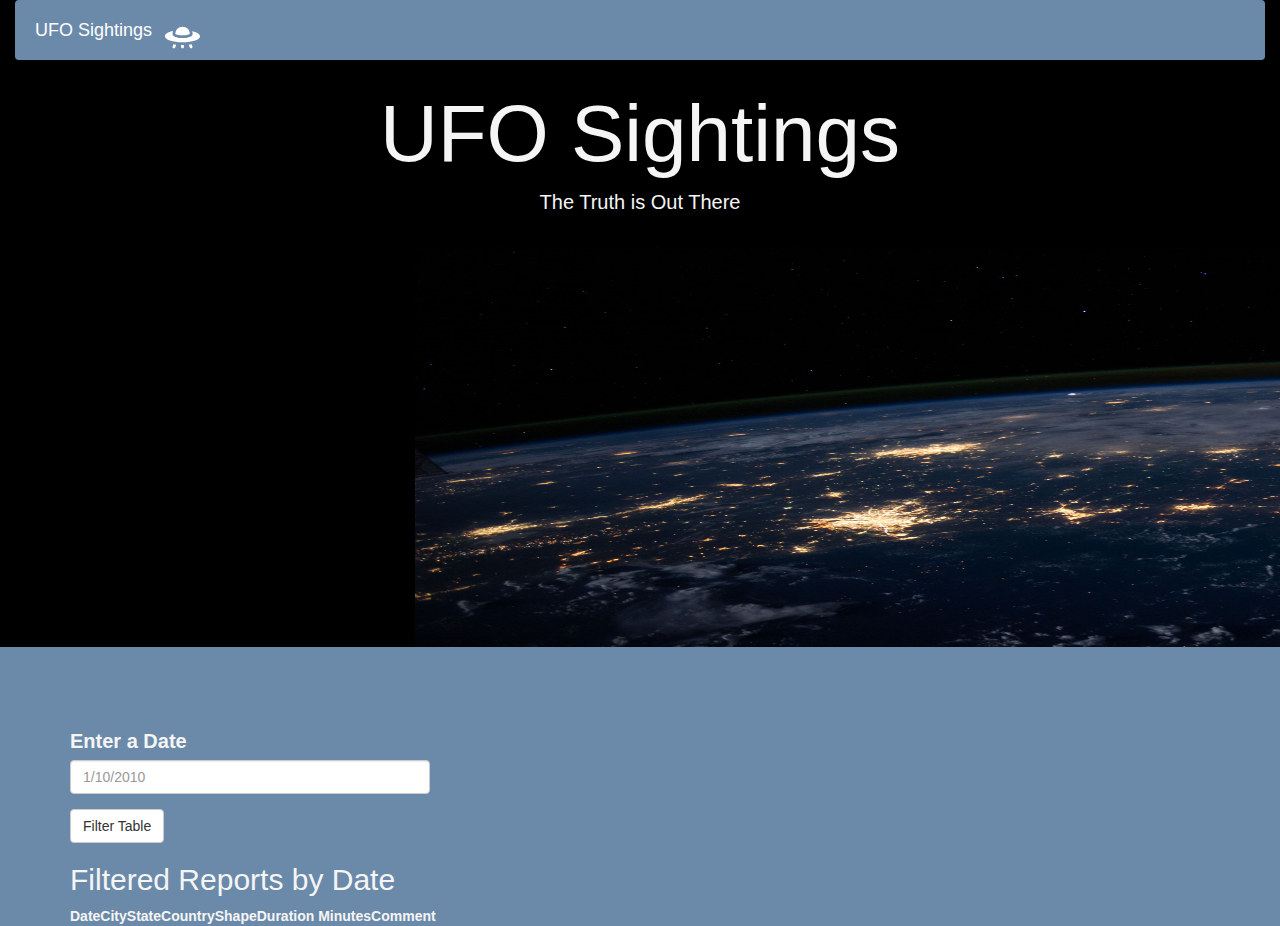
==== UFO-level-2/index.html @ 16b449af "Adding Level 1 files" ====
<!DOCTYPE html>
<html lang="en">

<head>
    <meta charset="UTF-8">
    <meta name="viewport" content="width=device-width, initial-scale=1.0">
    <meta http-equiv="X-UA-Compatible" content="ie=edge">
    <title>ALIENS-R-REAL</title>
    <script src="https://d3js.org/d3.v5.min.js"></script>
    <link rel="stylesheet" href="https://maxcdn.bootstrapcdn.com/bootstrap/3.3.7/css/bootstrap.min.css" integrity="sha384-BVYiiSIFeK1dGmJRAkycuHAHRg32OmUcww7on3RYdg4Va+PmSTsz/K68vbdEjh4u"
    crossorigin="anonymous">
    <link rel="stylesheet" href="static/css/style.css">
    
</head>

<body>
    <div class="container-fluid">
    <nav class="navbar navbar-default">
          <div class="navbar-header">
            <a class="navbar-brand" href="index.html">UFO Sightings
              <img class="nav-ufo" src="static/images/ufo.svg">
            </a>
          </div>
      </nav>
        <div class="row">
            <div class="col-md-12">
                <section id="heading">
                <h1> UFO Sightings</h1>
                <p>The Truth is Out There</p>
                </section>
                <section id="image">
                    <a href="static/images/nasa.jpg" target="blank" rel="noopener noreferrer">
                        <img id="index_image" src="static/images/nasa.jpg">
                    </a>
                </section>
            </div>
      </div>
    </div>  
    <div class="container">
      <div class="row">
          <div class="col-md-4">
            <form id="form">
                <div class="form-group">
                    <label for="date-form">Enter a Date</label>
                    <input class="form-control" id="date-form-input" name ="date-form" type="text" placeholder="1/10/2010">
                </div>
               <button id="form-button" type="button" class="btn btn-default"> Filter Table</button> 
            </form>
          </div>
        </div>
        <div class="row">
            <section id="data"> 
            <div class="col-md-12">
                <h2>Filtered Reports by Date</h2>
                <table>
                    <thead>
                    <tr>
                        <th>Date</th>
                        <th>City</th>
                        <th>State</th>
                        <th>Country</th>
                        <th>Shape</th>
                        <th>Duration Minutes</th>
                        <th>Comment</th>
                    </tr>
                    </thead>
                    <tbody></tbody>
                </table>
            </div>
            </section>
        </div>
    </div>
</body>
<script src= "static/js/data.js"></script>
<script src= "static/js/app.js"></script>



</html>
---- UFO-level-2/static/css/style.css ----
/* Styling for HTML elements*/

body{
  background: rgb(107, 138, 169);
}

h1 {
  font-size: 80px;
}

h2{
  color: whitesmoke;
  font-size: 30px;
}

p{
  font-size: 20px;
}

th{
  color: whitesmoke;
}

/* Selecting elements by class */
.container-fluid{
  background-color: black;
  color: whitesmoke;
}

.navbar {
  background:  rgb(107, 138, 169);
  margin: 0;
  padding: 5px;
}

.navbar-default {
border: 0;
}

.navbar-default .navbar-brand {
  color: white;
}

.nav-ufo {
  position: absolute;
  bottom: 5px;
  left: 150px;
  width: 35px;
  color: white;
}

/* Selecting elements by ID */

#form{
  color: whitesmoke;
  margin-top: 80px;
  font-size: 20px;
}

#heading {
  margin: 30px;
  text-align: center;
}

#image {
  padding-left: 400px;
}
#index_image{
  width: 1600px;
  height: 400px;
  
}
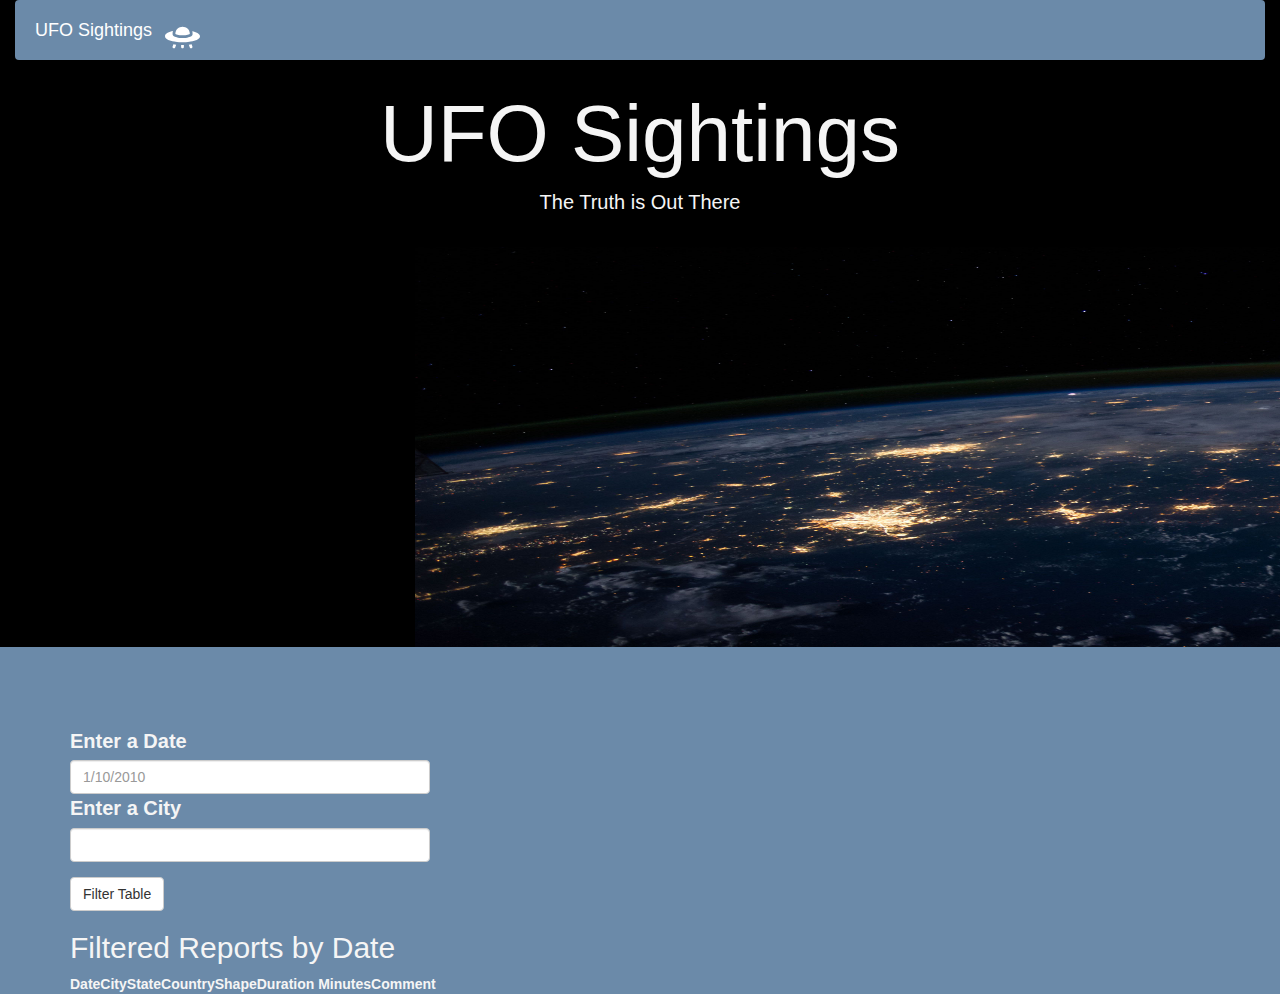
==== commit 641e8908: "Adding first try of multiple criteria filter" ====
--- a/UFO-level-2/index.html
+++ b/UFO-level-2/index.html
@@ -43,6 +43,8 @@
                 <div class="form-group">
                     <label for="date-form">Enter a Date</label>
                     <input class="form-control" id="date-form-input" name ="date-form" type="text" placeholder="1/10/2010">
+                    <label for="city-form.input">Enter a City</label>
+                    <input class="form-control" id="city-form-input" name="city-form" type="text">
                 </div>
                <button id="form-button" type="button" class="btn btn-default"> Filter Table</button> 
             </form>
